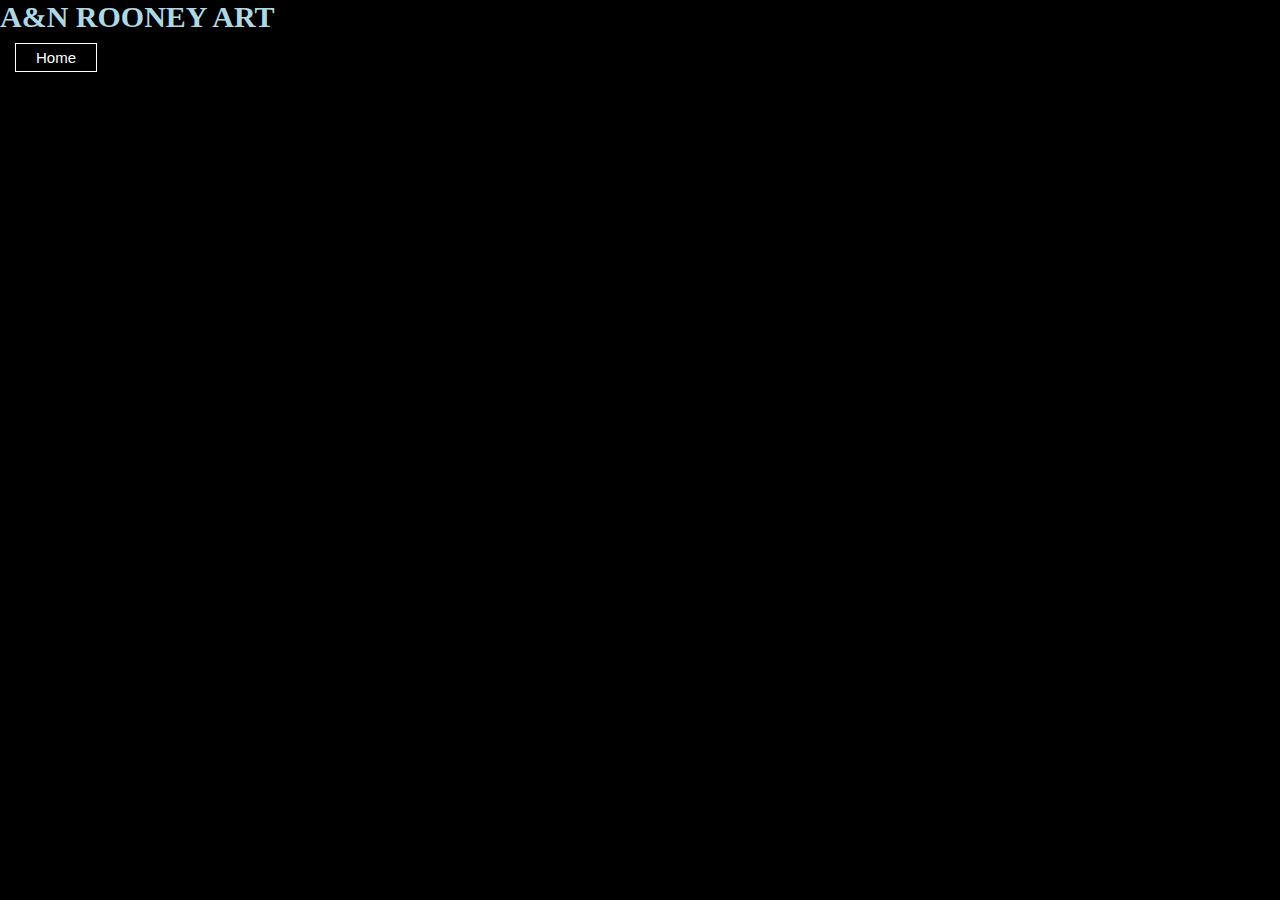
==== index.html @ 687b7164 "committ" ====
<html>

<head>
<title>A&N Rooney Art</title>

<link href="main.css" rel="stylesheet type="text/css"/>

</head>

<header>

<body>

  <h2>A&N Rooney Art</h2>

  <div class="row">


    <ul class="main-nav2">
      <li class="active2"><a href="index.html">Home</a></li>
    </ul>

  </div>

  <div class="row2">
  <div class="column">
    


  </div>
  <div class="column">
    


  </div>
</div>








</body>
</header>

</html>
---- main.css ----
*
{
  margin: 0;
  padding: 0;
}

body
{
  background-color: black;
  margin: 0;
}

h2
{
  color: lightblue;
  text-transform: uppercase;
  font-size: 30px;
  text-align: left;
f
}

.main-nav2
{
  list-style: none;
}

.main-nav2 li
{
  display: inline-block;
  margin-top: 15px;
  margin-left: 15px;
  margin-bottom: 15px;
}

.main-nav2 a
{
  color: white;
  text-decoration: none;
  padding: 5px 20px;
  font-family: "Roboto", sans-serif;
  font-size: 15px;
}

.main-nav2 li.active2 a
{
  border: 1px solid white;
}

.row2
{
  display: flex;
  flex-wrap: wrap;
  padding: 0 4px;
}

.column
{
  -ms-flex: 40%;
  flex: 40%;
  max-width: 75%;
  padding: 0 4px;
}

.column img
{
  margin-top: 8px;
  vertical-align: middle;
  width: 100%;
}

.column video
{
  margin-top: 8px;
  vertical-align: middle;
  width: 100%;
}
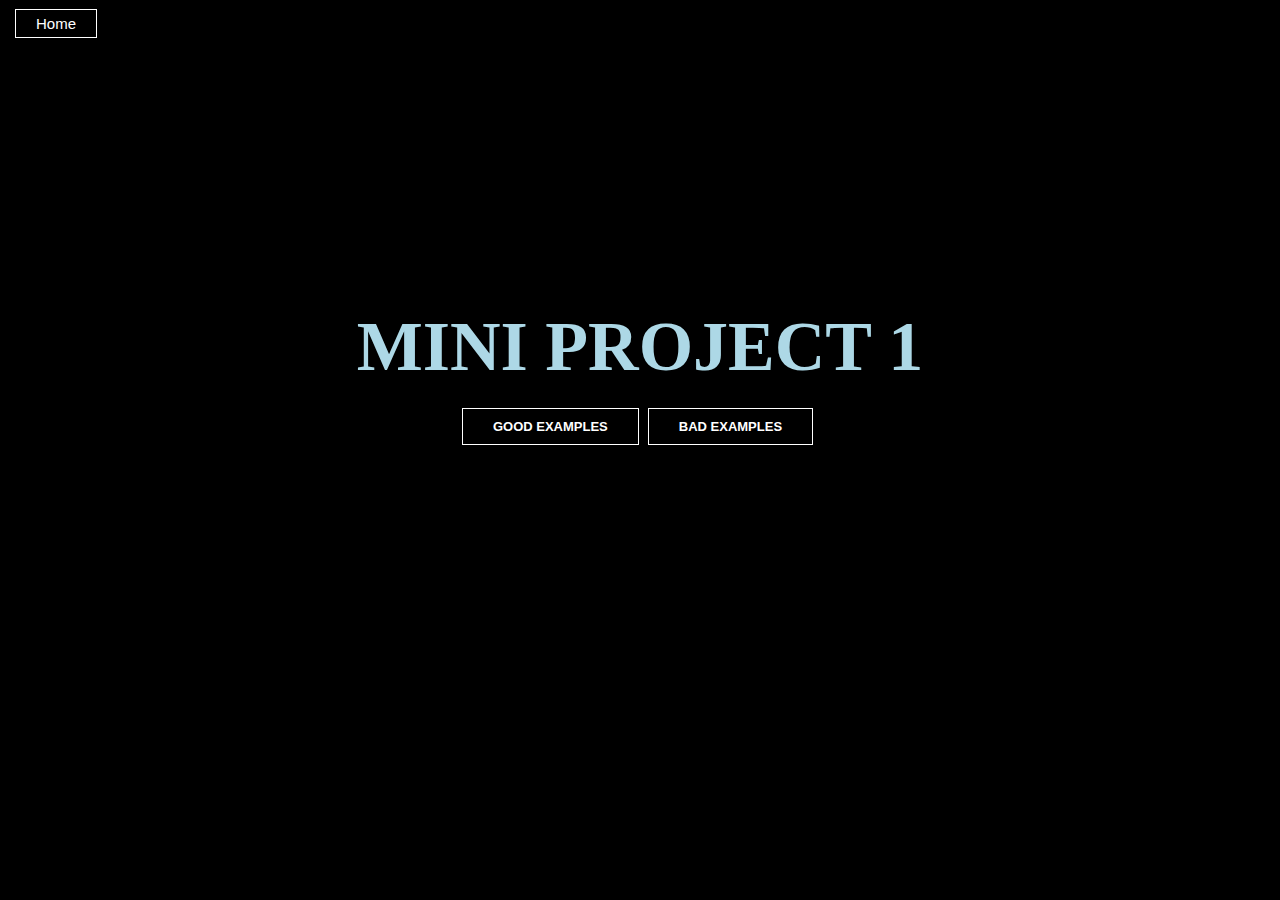
==== commit 7d6cabab: "commit" ====
--- a/index.html
+++ b/index.html
@@ -1,7 +1,7 @@
 <html>
 
 <head>
-<title>A&N Rooney Art</title>
+<title>Mini Project 1</title>
 
 <link href="main.css" rel="stylesheet type="text/css"/>
 
@@ -11,35 +11,22 @@
 
 <body>
 
-  <h2>A&N Rooney Art</h2>
 
-  <div class="row">
+  <div class="row1">
 
 
-    <ul class="main-nav2">
-      <li class="active2"><a href="index.html">Home</a></li>
+    <ul class="main-nav">
+      <li class="active"><a href="index.html">Home</a></li>
     </ul>
 
   </div>
 
-  <div class="row2">
-  <div class="column">
-    
+  <h1>Mini Project 1</h1>
 
-
+  <div class="button">
+    <a href="page1.html" class="btn btn-one">Good Examples</a>
+    <a href="page5.html" class="btn btn-one">Bad Examples</a>
   </div>
-  <div class="column">
-    
-
-
-  </div>
-</div>
-
-
-
-
-
-
 
 
 </body>
--- a/main.css
+++ b/main.css
@@ -10,13 +10,92 @@
   margin: 0;
 }
 
+h1
+{
+  color: lightblue;
+  text-transform: uppercase;
+  font-size: 70px;
+  text-align: center;
+  margin-top: 275px;
+}
+
+
+.button
+{
+  text-align: center;
+  margin-top: 30px;
+}
+
+.btn{
+  border: 1px solid white;
+  padding: 10px 30px;
+  color: white;
+  text-decoration: none;
+  margin-right: 5px;
+  font-size: 13px;
+  text-transform: uppercase;
+  font-weight: bold;
+}
+
+.btn-one
+{
+  font-family: "Roboto", sans-serif;
+}
+
+.btn-one:hover
+{
+  background-color: lightblue;
+}
+
+.btn-two
+{
+  font-family: "Roboto", sans-serif;
+}
+
+.btn-two:hover
+{
+  background-color: lightblue;
+}
+
+.main-nav
+{
+  list-style: none;
+}
+
+.main-nav li
+{
+  display: inline-block;
+  margin-top: 15px;
+  margin-left: 15px;
+}
+
+.main-nav a
+{
+  color: white;
+  text-decoration: none;
+  padding: 5px 20px;
+  font-family: "Roboto", sans-serif;
+  font-size: 15px;
+}
+
+.main-nav li a
+{
+  border: 1px solid white;
+}
+
+
+.row1
+{
+  max-width: 1200px;
+}
+
+
 h2
 {
   color: lightblue;
   text-transform: uppercase;
   font-size: 30px;
   text-align: left;
-f
 }
 
 .main-nav2
@@ -46,6 +125,18 @@
   border: 1px solid white;
 }
 
+
+.MainVideo
+{
+  bottom: 0px;
+  right:0px;
+  min-width: 100%;
+  width: auto;
+  height: 100vh;
+  z-index: -1;
+  overflow: hidden;
+}
+
 .row2
 {
   display: flex;
@@ -57,7 +148,7 @@
 {
   -ms-flex: 40%;
   flex: 40%;
-  max-width: 75%;
+  max-width: 50%;
   padding: 0 4px;
 }
 
@@ -68,10 +159,15 @@
   width: 100%;
 }
 
-.column video
-{
-  margin-top: 8px;
-  vertical-align: middle;
+
+.img-with-text {
+  text-align: justify;
   width: 100%;
+  color: white;
+  font-family: "Roboto", sans-serif;
 }
 
+.img-with-text img {
+  display: block;
+  margin: 0 auto;
+}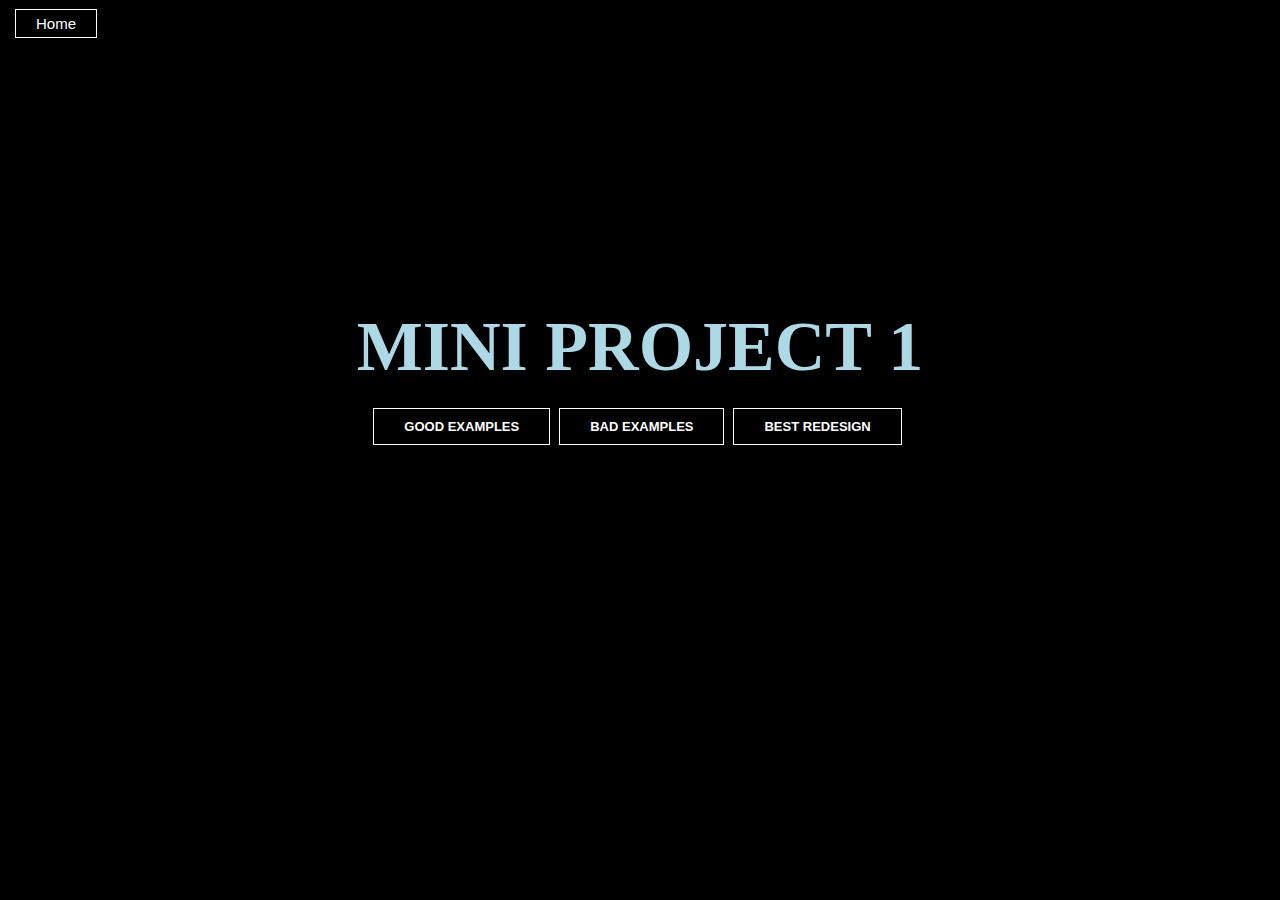
==== commit f24f9d7c: "com" ====
--- a/index.html
+++ b/index.html
@@ -26,6 +26,7 @@
   <div class="button">
     <a href="page1.html" class="btn btn-one">Good Examples</a>
     <a href="page5.html" class="btn btn-one">Bad Examples</a>
+    <a href="page6.html" class="btn btn-one">Best Redesign</a>
   </div>
 
 
--- a/main.css
+++ b/main.css
@@ -126,17 +126,6 @@
 }
 
 
-.MainVideo
-{
-  bottom: 0px;
-  right:0px;
-  min-width: 100%;
-  width: auto;
-  height: 100vh;
-  z-index: -1;
-  overflow: hidden;
-}
-
 .row2
 {
   display: flex;
@@ -159,6 +148,15 @@
   width: 100%;
 }
 
+.column2 img
+{
+  max-width: 100%;
+  padding: 0 4px;
+  display: block;
+  margin-left: auto;
+  margin-right: auto;
+}
+
 
 .img-with-text {
   text-align: justify;
@@ -170,4 +168,17 @@
 .img-with-text img {
   display: block;
   margin: 0 auto;
+}
+
+
+.img-with-text1 {
+  text-align: center;
+  width: 100%;
+  color: white;
+  font-family: "Roboto", sans-serif;
+}
+
+.img-with-text1 img {
+  display: block;
+  margin: 0 auto;
 }